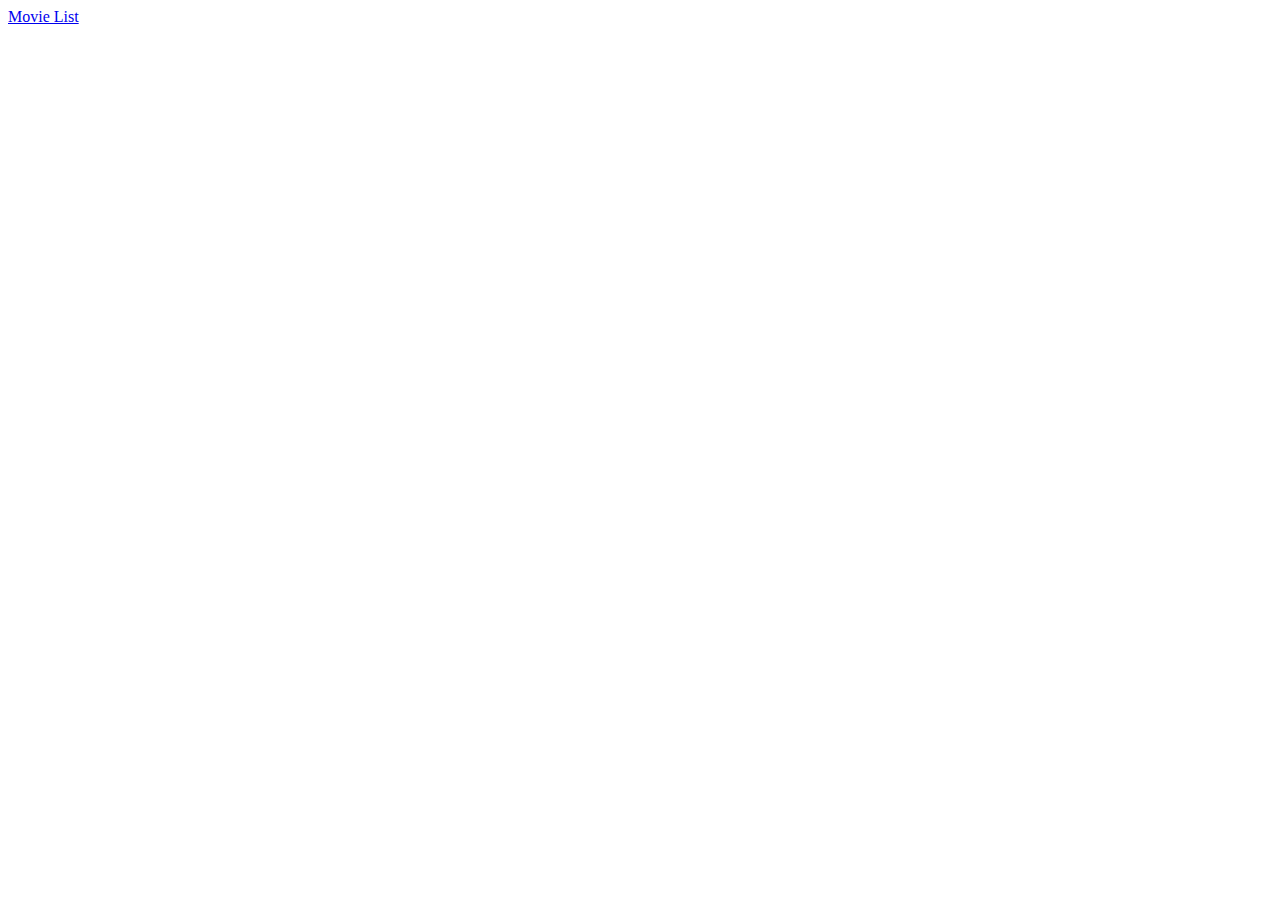
==== src/main/resources/templates/movie.html @ 68af73b5 "Display each movie onClick" ====
<!DOCTYPE html>
<html lang="en" xmlns:th="http://www.w3.org/1999/xhtml">
<head>
    <meta charset="UTF-8">

    <title>Movie Selected</title>
    <link th:href="@{/css/bootstrap.min.css}" rel="stylesheet">
    <link th:href="@{/css/movie.css}" rel="stylesheet" >
</head>
<body>

    <nav class="navbar navbar-expand-lg bg-dark">
        <div class="container">
            <div class="navbar-header">
                <a class="navbar-brand" href="/movies">Movie List</a>
            </div>
        </div>
    </nav>

    <br>

    <div class="container jumbotron">
        <div id="movie" class="well"></div>
    </div>

    <script
       src="https://code.jquery.com/jquery-3.5.1.min.js"-->
       integrity="sha256-9/aliU8dGd2tb6OSsuzixeV4y/faTqgFtohetphbbj0="
       crossorigin="anonymous"
    </script>

    <script th:inline="javascript">
        /*<![CDATA[*/
        var movie = /*[[${movie}]]*/ [];
        /*]]>*/
    </script>

    <script th:src="@{/js/movies.js}"></script>
    <script>
        getMovie();
    </script>
</body>
</html>
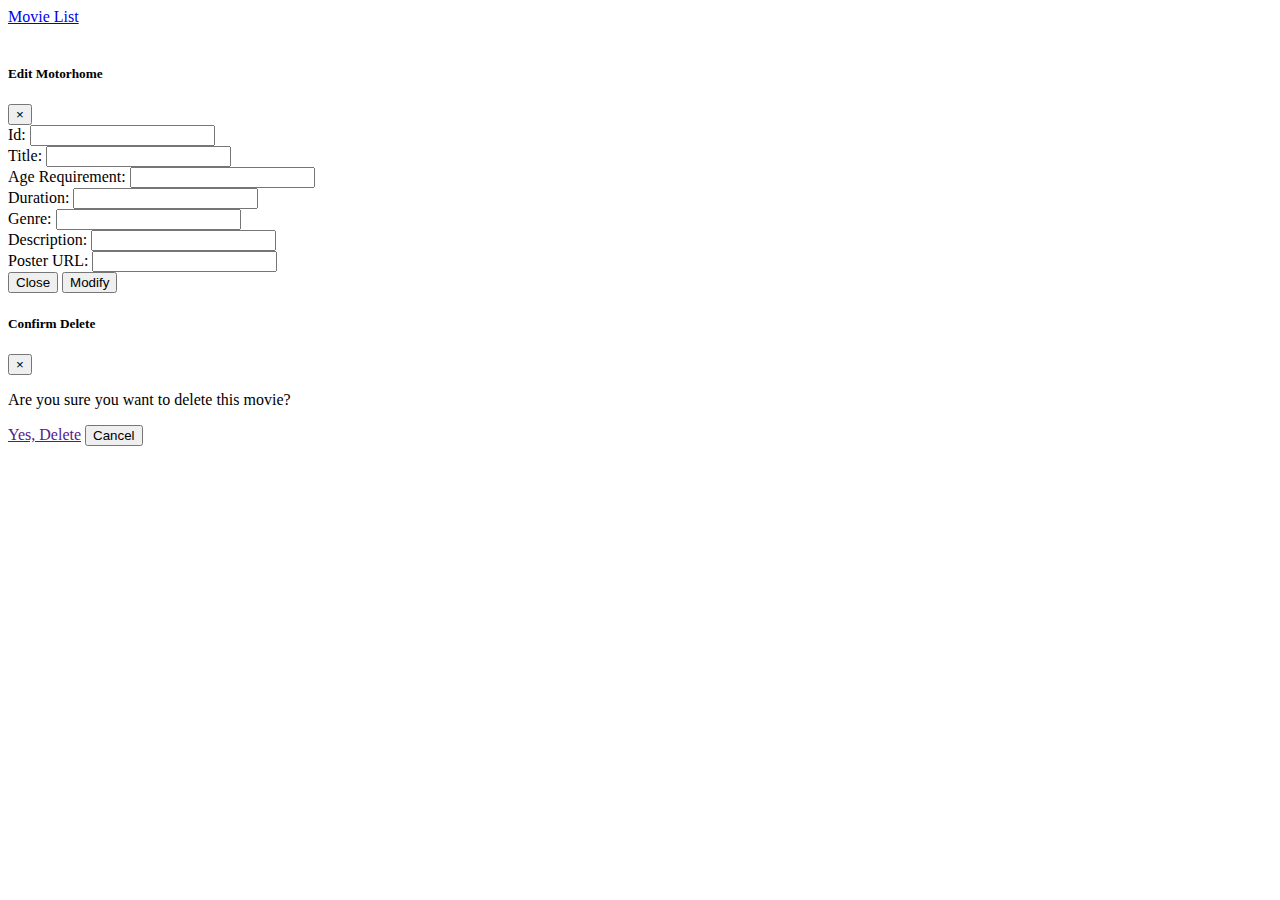
==== commit b84fb8cb: "Update & Delete as well + General Fixes" ====
--- a/src/main/resources/templates/movie.html
+++ b/src/main/resources/templates/movie.html
@@ -5,7 +5,11 @@
 
     <title>Movie Selected</title>
     <link th:href="@{/css/bootstrap.min.css}" rel="stylesheet">
-    <link th:href="@{/css/movie.css}" rel="stylesheet" >
+    <link th:href="@{/css/movies.css}" rel="stylesheet" >
+
+    <script type="text/javascript" src="/webjars/jquery/3.5.1/jquery.min.js"></script>
+    <script type="text/javascript" src="/webjars/bootstrap/4.3.1/js/bootstrap.min.js"></script>
+    <script type="text/javascript" src="/static/js/movie.js" th:src="@{/js/movie.js}"></script>
 </head>
 <body>
 
@@ -21,13 +25,92 @@
 
     <div class="container jumbotron">
         <div id="movie" class="well"></div>
+<!--        <a th:href="@{/movies/delete/(id=${movie.id})}" class="btn btn-danger deleteButton">Delete Movie</a>-->
     </div>
 
-    <script
-       src="https://code.jquery.com/jquery-3.5.1.min.js"-->
-       integrity="sha256-9/aliU8dGd2tb6OSsuzixeV4y/faTqgFtohetphbbj0="
-       crossorigin="anonymous"
-    </script>
+    <!--Edit Modal-->
+    <div class="modal fade" id="editModal" tabindex="-1" role="dialog" aria-labelledby="ModalLabel" aria-hidden="true">
+        <form th:action="@{/movies/update}" method="put">
+            <div class="modal-dialog" role="document">
+                <div class="modal-content">
+                    <div class="modal-header">
+                        <h5 class="modal-title" id="editModalLabel">Edit Motorhome</h5>
+                        <button type="button" class="close" data-dismiss="modal" aria-label="Close">
+                            <span aria-hidden="true">&times;</span>
+                        </button>
+                    </div>
+                    <div class="modal-body">
+
+                        <div class="form-group">
+                            <label for="idEdit" class="col-form-label">Id:</label>
+                            <input type="text" class="form-control" id="idEdit" name="id" readonly>
+                        </div>
+
+                        <div class="form-group" >
+                            <label for="titleEdit" class="col-form-label" >Title:</label>
+                            <input type="text" pattern="[^;]+" oninvalid="this.setCustomValidity('Please fill out this field. The following characters are not allowed: \' ; \' ')"
+                                   oninput="this.setCustomValidity('')" class="form-control" id="titleEdit" name="title" required>
+                        </div>
+
+                        <div class="form-group">
+                            <label for="ageRequirementEdit" class="col-form-label">Age Requirement:</label>
+                            <input type="number" class="form-control" id="ageRequirementEdit" name="ageRequirement" required>
+                        </div>
+
+                        <div class="form-group">
+                            <label for="durationEdit" class="col-form-label">Duration:</label>
+                            <input type="number" class="form-control" id="durationEdit" name="duration" required>
+                        </div>
+
+                        <div class="form-group" >
+                            <label for="genreEdit" class="col-form-label" >Genre:</label>
+                            <input type="text" pattern="[^;]+" oninvalid="this.setCustomValidity('Please fill out this field. The following characters are not allowed: \' ; \' ')"
+                                   oninput="this.setCustomValidity('')" class="form-control" id="genreEdit" name="genre" required>
+                        </div>
+
+                        <div class="form-group" >
+                            <label for="descriptionEdit" class="col-form-label" >Description:</label>
+                            <input type="text" pattern="[^;]+" oninvalid="this.setCustomValidity('Please fill out this field. The following characters are not allowed: \' ; \' ')"
+                                   oninput="this.setCustomValidity('')" class="form-control" id="descriptionEdit" name="description" required>
+                        </div>
+
+                        <div class="form-group" >
+                            <label for="imageEdit" class="col-form-label" >Poster URL:</label>
+                            <input type="url" class="form-control" id="imageEdit" name="image" required>
+                        </div>
+
+                    </div>
+                    <div class="modal-footer">
+                        <button type="button" class="btn btn-secondary" data-dismiss="modal">Close</button>
+                        <button type="submit" class="btn btn-primary">Modify</button>
+                    </div>
+                </div>
+            </div>
+        </form>
+    </div>
+
+
+    <!--Delete Modal-->
+    <div class="modal fade" tabindex="-1" role="dialog" id="deleteModal" aria-labelledby="exampleModalLabel" aria-hidden="true">
+        <div class="modal-dialog" role="document">
+            <div class="modal-content">
+                <div class="modal-header">
+                    <h5 class="modal-title">Confirm Delete</h5>
+                    <button type="button" class="close" data-dismiss="modal" aria-label="Close">
+                        <span aria-hidden="true">&times;</span>
+                    </button>
+                </div>
+                <div class="modal-body">
+                    <p>Are you sure you want to delete this movie?</p>
+                </div>
+                <div class="modal-footer">
+                    <a href="" class="btn btn-danger" id="delRef">Yes, Delete</a>
+                    <button type="button" class="btn btn-secondary" data-dismiss="modal">Cancel</button>
+                </div>
+            </div>
+        </div>
+    </div>
+
 
     <script th:inline="javascript">
         /*<![CDATA[*/
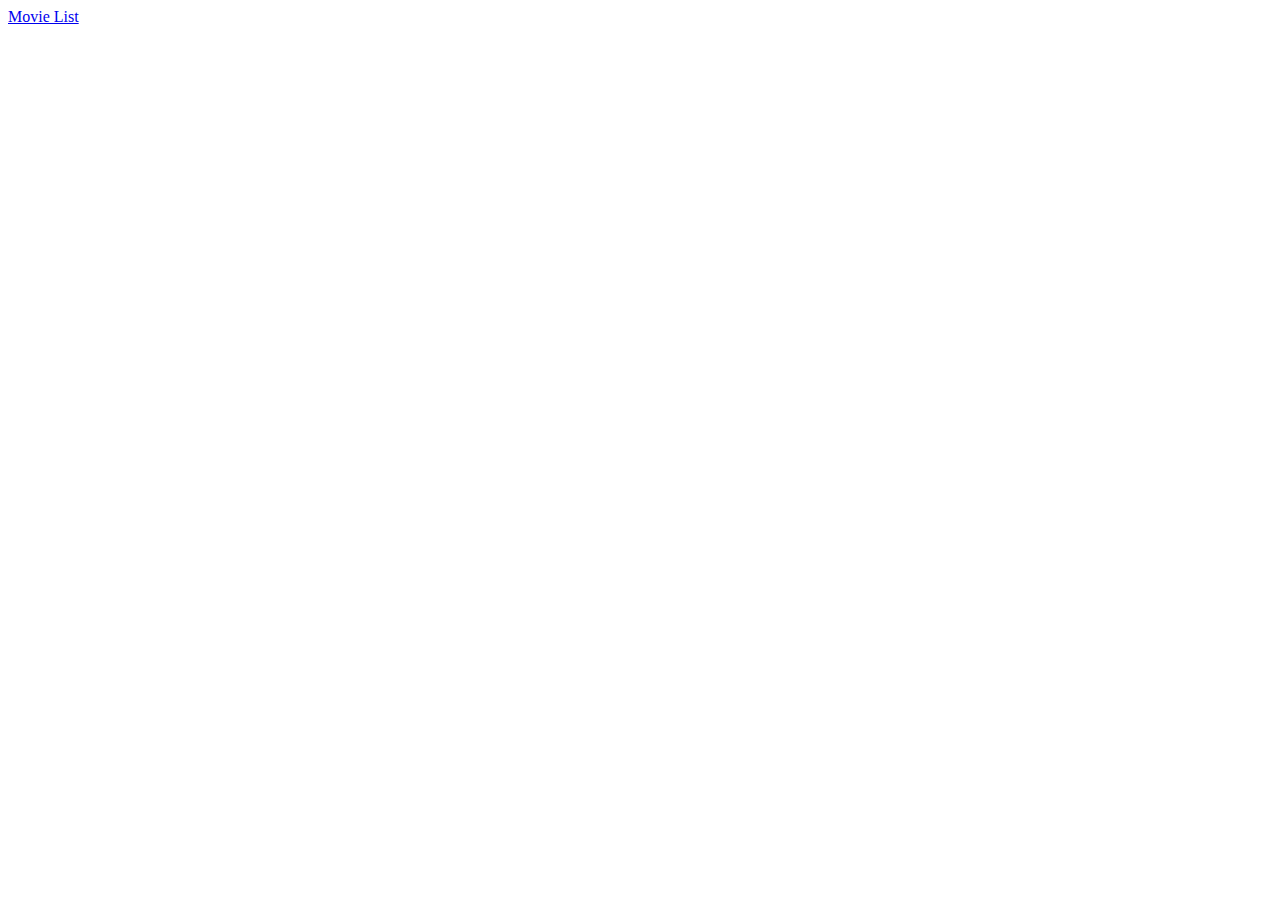
==== commit 85aee2f7: "Moviepage - Not working" ====
--- a/src/main/resources/templates/movie.html
+++ b/src/main/resources/templates/movie.html
@@ -5,11 +5,7 @@
 
     <title>Movie Selected</title>
     <link th:href="@{/css/bootstrap.min.css}" rel="stylesheet">
-    <link th:href="@{/css/movies.css}" rel="stylesheet" >
-
-    <script type="text/javascript" src="/webjars/jquery/3.5.1/jquery.min.js"></script>
-    <script type="text/javascript" src="/webjars/bootstrap/4.3.1/js/bootstrap.min.js"></script>
-    <script type="text/javascript" src="/static/js/movie.js" th:src="@{/js/movie.js}"></script>
+    <link th:href="@{/css/movie.css}" rel="stylesheet" >
 </head>
 <body>
 
@@ -23,94 +19,17 @@
 
     <br>
 
-    <div class="container jumbotron">
-        <div id="movie" class="well"></div>
-<!--        <a th:href="@{/movies/delete/(id=${movie.id})}" class="btn btn-danger deleteButton">Delete Movie</a>-->
-    </div>
-
-    <!--Edit Modal-->
-    <div class="modal fade" id="editModal" tabindex="-1" role="dialog" aria-labelledby="ModalLabel" aria-hidden="true">
-        <form th:action="@{/movies/update}" method="put">
-            <div class="modal-dialog" role="document">
-                <div class="modal-content">
-                    <div class="modal-header">
-                        <h5 class="modal-title" id="editModalLabel">Edit Motorhome</h5>
-                        <button type="button" class="close" data-dismiss="modal" aria-label="Close">
-                            <span aria-hidden="true">&times;</span>
-                        </button>
-                    </div>
-                    <div class="modal-body">
-
-                        <div class="form-group">
-                            <label for="idEdit" class="col-form-label">Id:</label>
-                            <input type="text" class="form-control" id="idEdit" name="id" readonly>
-                        </div>
-
-                        <div class="form-group" >
-                            <label for="titleEdit" class="col-form-label" >Title:</label>
-                            <input type="text" pattern="[^;]+" oninvalid="this.setCustomValidity('Please fill out this field. The following characters are not allowed: \' ; \' ')"
-                                   oninput="this.setCustomValidity('')" class="form-control" id="titleEdit" name="title" required>
-                        </div>
-
-                        <div class="form-group">
-                            <label for="ageRequirementEdit" class="col-form-label">Age Requirement:</label>
-                            <input type="number" class="form-control" id="ageRequirementEdit" name="ageRequirement" required>
-                        </div>
-
-                        <div class="form-group">
-                            <label for="durationEdit" class="col-form-label">Duration:</label>
-                            <input type="number" class="form-control" id="durationEdit" name="duration" required>
-                        </div>
-
-                        <div class="form-group" >
-                            <label for="genreEdit" class="col-form-label" >Genre:</label>
-                            <input type="text" pattern="[^;]+" oninvalid="this.setCustomValidity('Please fill out this field. The following characters are not allowed: \' ; \' ')"
-                                   oninput="this.setCustomValidity('')" class="form-control" id="genreEdit" name="genre" required>
-                        </div>
-
-                        <div class="form-group" >
-                            <label for="descriptionEdit" class="col-form-label" >Description:</label>
-                            <input type="text" pattern="[^;]+" oninvalid="this.setCustomValidity('Please fill out this field. The following characters are not allowed: \' ; \' ')"
-                                   oninput="this.setCustomValidity('')" class="form-control" id="descriptionEdit" name="description" required>
-                        </div>
-
-                        <div class="form-group" >
-                            <label for="imageEdit" class="col-form-label" >Poster URL:</label>
-                            <input type="url" class="form-control" id="imageEdit" name="image" required>
-                        </div>
-
-                    </div>
-                    <div class="modal-footer">
-                        <button type="button" class="btn btn-secondary" data-dismiss="modal">Close</button>
-                        <button type="submit" class="btn btn-primary">Modify</button>
-                    </div>
-                </div>
-            </div>
-        </form>
-    </div>
-
-
-    <!--Delete Modal-->
-    <div class="modal fade" tabindex="-1" role="dialog" id="deleteModal" aria-labelledby="exampleModalLabel" aria-hidden="true">
-        <div class="modal-dialog" role="document">
-            <div class="modal-content">
-                <div class="modal-header">
-                    <h5 class="modal-title">Confirm Delete</h5>
-                    <button type="button" class="close" data-dismiss="modal" aria-label="Close">
-                        <span aria-hidden="true">&times;</span>
-                    </button>
-                </div>
-                <div class="modal-body">
-                    <p>Are you sure you want to delete this movie?</p>
-                </div>
-                <div class="modal-footer">
-                    <a href="" class="btn btn-danger" id="delRef">Yes, Delete</a>
-                    <button type="button" class="btn btn-secondary" data-dismiss="modal">Cancel</button>
-                </div>
-            </div>
+    <div class="container-fluid">
+        <div class="jumbotron">
+            <div id="movie" class="well"></div>
         </div>
     </div>
 
+    <script
+       src="https://code.jquery.com/jquery-3.5.1.min.js"-->
+       integrity="sha256-9/aliU8dGd2tb6OSsuzixeV4y/faTqgFtohetphbbj0="
+       crossorigin="anonymous"
+    </script>
 
     <script th:inline="javascript">
         /*<![CDATA[*/
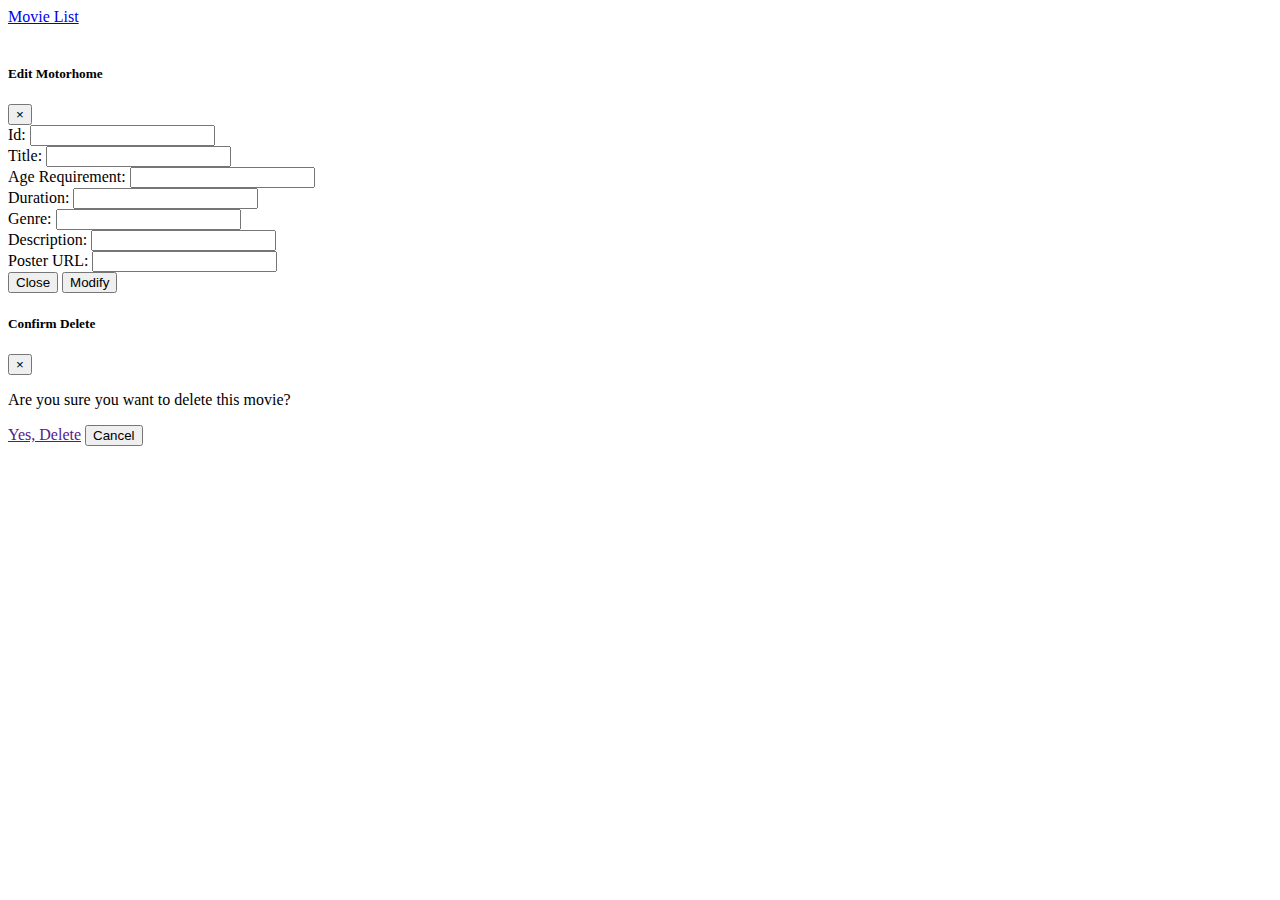
==== commit 81458bad: "Merge remote-tracking branch 'origin/moviepage' into task/movies" ====
--- a/src/main/resources/templates/movie.html
+++ b/src/main/resources/templates/movie.html
@@ -6,6 +6,10 @@
     <title>Movie Selected</title>
     <link th:href="@{/css/bootstrap.min.css}" rel="stylesheet">
     <link th:href="@{/css/movie.css}" rel="stylesheet" >
+
+    <script type="text/javascript" src="/webjars/jquery/3.5.1/jquery.min.js"></script>
+    <script type="text/javascript" src="/webjars/bootstrap/4.3.1/js/bootstrap.min.js"></script>
+    <script type="text/javascript" src="/static/js/movie.js" th:src="@{/js/movie.js}"></script>
 </head>
 <body>
 
@@ -18,18 +22,93 @@
     </nav>
 
     <br>
-
-    <div class="container-fluid">
         <div class="jumbotron">
             <div id="movie" class="well"></div>
         </div>
+
+    <!--Edit Modal-->
+    <div class="modal fade" id="editModal" tabindex="-1" role="dialog" aria-labelledby="ModalLabel" aria-hidden="true">
+        <form th:action="@{/movies/update}" method="put">
+            <div class="modal-dialog" role="document">
+                <div class="modal-content">
+                    <div class="modal-header">
+                        <h5 class="modal-title" id="editModalLabel">Edit Motorhome</h5>
+                        <button type="button" class="close" data-dismiss="modal" aria-label="Close">
+                            <span aria-hidden="true">&times;</span>
+                        </button>
+                    </div>
+                    <div class="modal-body">
+
+                        <div class="form-group">
+                            <label for="idEdit" class="col-form-label">Id:</label>
+                            <input type="text" class="form-control" id="idEdit" name="id" readonly>
+                        </div>
+
+                        <div class="form-group" >
+                            <label for="titleEdit" class="col-form-label" >Title:</label>
+                            <input type="text" pattern="[^;]+" oninvalid="this.setCustomValidity('Please fill out this field. The following characters are not allowed: \' ; \' ')"
+                                   oninput="this.setCustomValidity('')" class="form-control" id="titleEdit" name="title" required>
+                        </div>
+
+                        <div class="form-group">
+                            <label for="ageRequirementEdit" class="col-form-label">Age Requirement:</label>
+                            <input type="number" class="form-control" id="ageRequirementEdit" name="ageRequirement" required>
+                        </div>
+
+                        <div class="form-group">
+                            <label for="durationEdit" class="col-form-label">Duration:</label>
+                            <input type="number" class="form-control" id="durationEdit" name="duration" required>
+                        </div>
+
+                        <div class="form-group" >
+                            <label for="genreEdit" class="col-form-label" >Genre:</label>
+                            <input type="text" pattern="[^;]+" oninvalid="this.setCustomValidity('Please fill out this field. The following characters are not allowed: \' ; \' ')"
+                                   oninput="this.setCustomValidity('')" class="form-control" id="genreEdit" name="genre" required>
+                        </div>
+
+                        <div class="form-group" >
+                            <label for="descriptionEdit" class="col-form-label" >Description:</label>
+                            <input type="text" pattern="[^;]+" oninvalid="this.setCustomValidity('Please fill out this field. The following characters are not allowed: \' ; \' ')"
+                                   oninput="this.setCustomValidity('')" class="form-control" id="descriptionEdit" name="description" required>
+                        </div>
+
+                        <div class="form-group" >
+                            <label for="imageEdit" class="col-form-label" >Poster URL:</label>
+                            <input type="url" class="form-control" id="imageEdit" name="image" required>
+                        </div>
+
+                    </div>
+                    <div class="modal-footer">
+                        <button type="button" class="btn btn-secondary" data-dismiss="modal">Close</button>
+                        <button type="submit" class="btn btn-primary">Modify</button>
+                    </div>
+                </div>
+            </div>
+        </form>
     </div>
 
-    <script
-       src="https://code.jquery.com/jquery-3.5.1.min.js"-->
-       integrity="sha256-9/aliU8dGd2tb6OSsuzixeV4y/faTqgFtohetphbbj0="
-       crossorigin="anonymous"
-    </script>
+
+    <!--Delete Modal-->
+    <div class="modal fade" tabindex="-1" role="dialog" id="deleteModal" aria-labelledby="exampleModalLabel" aria-hidden="true">
+        <div class="modal-dialog" role="document">
+            <div class="modal-content">
+                <div class="modal-header">
+                    <h5 class="modal-title">Confirm Delete</h5>
+                    <button type="button" class="close" data-dismiss="modal" aria-label="Close">
+                        <span aria-hidden="true">&times;</span>
+                    </button>
+                </div>
+                <div class="modal-body">
+                    <p>Are you sure you want to delete this movie?</p>
+                </div>
+                <div class="modal-footer">
+                    <a href="" class="btn btn-danger" id="delRef">Yes, Delete</a>
+                    <button type="button" class="btn btn-secondary" data-dismiss="modal">Cancel</button>
+                </div>
+            </div>
+        </div>
+    </div>
+
 
     <script th:inline="javascript">
         /*<![CDATA[*/
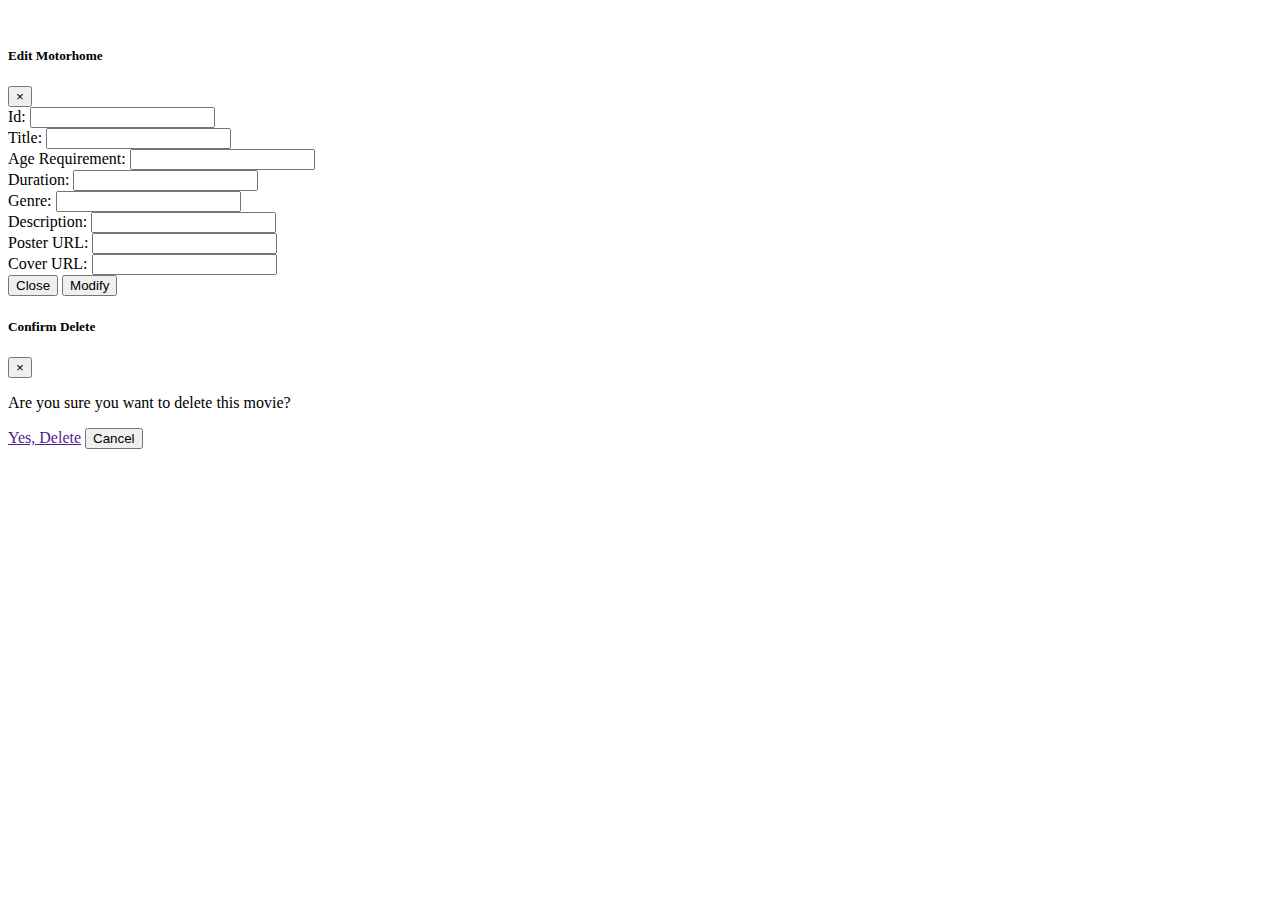
==== commit 4ba808c8: "Showtime dropdown - In Progress" ====
--- a/src/main/resources/templates/movie.html
+++ b/src/main/resources/templates/movie.html
@@ -6,6 +6,7 @@
     <title>Movie Selected</title>
     <link th:href="@{/css/bootstrap.min.css}" rel="stylesheet">
     <link th:href="@{/css/movie.css}" rel="stylesheet" >
+    <link rel="stylesheet" href="https://cdnjs.cloudflare.com/ajax/libs/font-awesome/4.7.0/css/font-awesome.min.css">
 
     <script type="text/javascript" src="/webjars/jquery/3.5.1/jquery.min.js"></script>
     <script type="text/javascript" src="/webjars/bootstrap/4.3.1/js/bootstrap.min.js"></script>
@@ -13,18 +14,19 @@
 </head>
 <body>
 
-    <nav class="navbar navbar-expand-lg bg-dark">
-        <div class="container">
-            <div class="navbar-header">
-                <a class="navbar-brand" href="/movies">Movie List</a>
-            </div>
-        </div>
-    </nav>
+<!--    <nav class="navbar navbar-expand-lg bg-dark">-->
+<!--        <div class="container">-->
+<!--            <div class="navbar-header">-->
+<!--                <a class="navbar-brand" href="/movies">Movie List</a>-->
+<!--            </div>-->
+<!--        </div>-->
+<!--    </nav>-->
 
     <br>
-        <div class="jumbotron">
-            <div id="movie" class="well"></div>
-        </div>
+
+    <div class="jumbotron">
+        <div id="movie" class="well"></div>
+    </div>
 
     <!--Edit Modal-->
     <div class="modal fade" id="editModal" tabindex="-1" role="dialog" aria-labelledby="ModalLabel" aria-hidden="true">
@@ -77,6 +79,11 @@
                             <input type="url" class="form-control" id="imageEdit" name="image" required>
                         </div>
 
+                        <div class="form-group" >
+                            <label for="coverEdit" class="col-form-label" >Cover URL:</label>
+                            <input type="url" class="form-control" id="coverEdit" name="cover" required>
+                        </div>
+
                     </div>
                     <div class="modal-footer">
                         <button type="button" class="btn btn-secondary" data-dismiss="modal">Close</button>
@@ -109,10 +116,10 @@
         </div>
     </div>
 
-
     <script th:inline="javascript">
         /*<![CDATA[*/
         var movie = /*[[${movie}]]*/ [];
+        var showtimes =  /*[[${showtimes}]]*/ 'default';
         /*]]>*/
     </script>
 
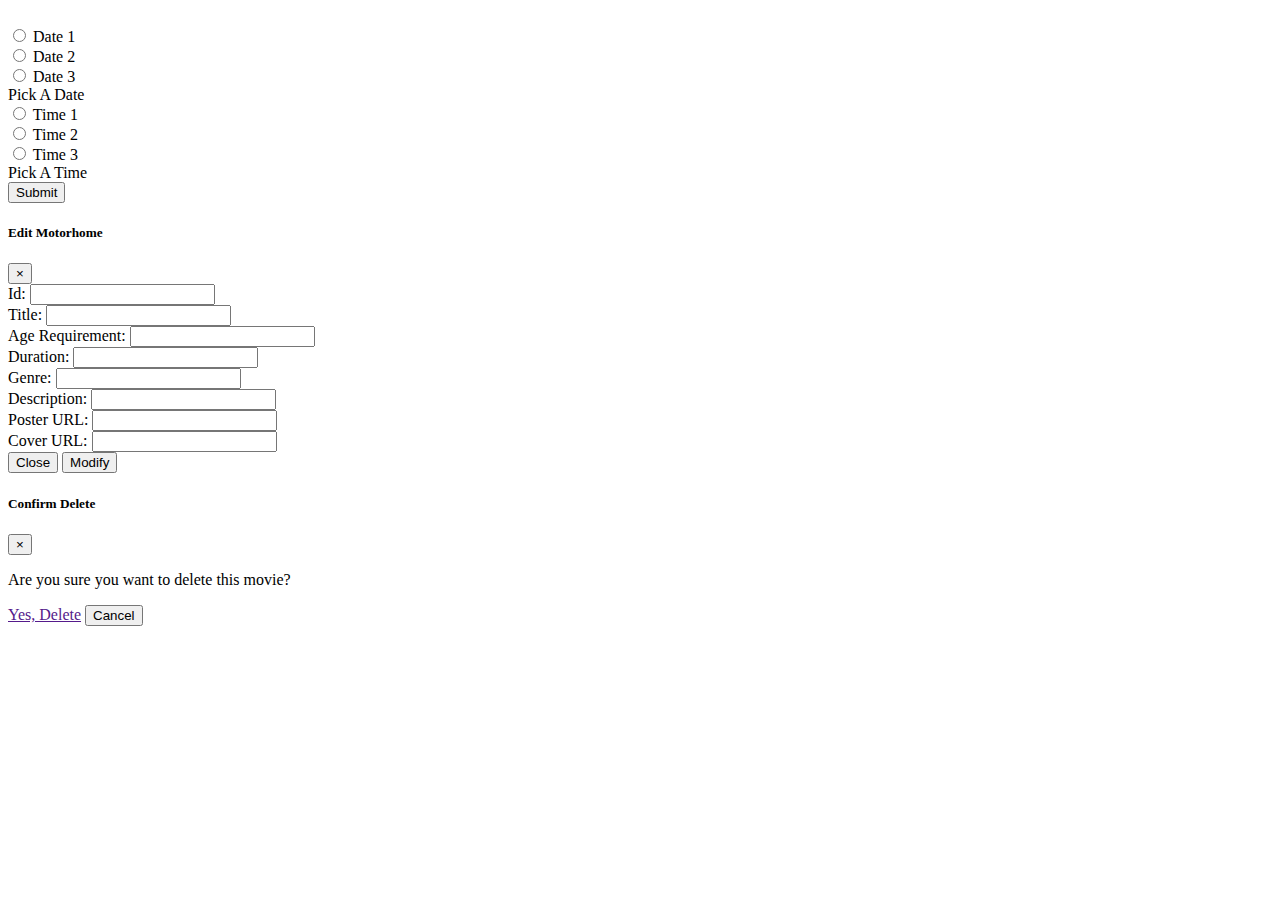
==== commit e03e4031: "Select Date & Time Dropdowns" ====
--- a/src/main/resources/templates/movie.html
+++ b/src/main/resources/templates/movie.html
@@ -9,6 +9,7 @@
     <link rel="stylesheet" href="https://cdnjs.cloudflare.com/ajax/libs/font-awesome/4.7.0/css/font-awesome.min.css">
 
     <script type="text/javascript" src="/webjars/jquery/3.5.1/jquery.min.js"></script>
+    <script src="https://cdnjs.cloudflare.com/ajax/libs/popper.js/1.11.0/umd/popper.min.js" integrity="sha384-b/U6ypiBEHpOf/4+1nzFpr53nxSS+GLCkfwBdFNTxtclqqenISfwAzpKaMNFNmj4" crossorigin="anonymous"></script>
     <script type="text/javascript" src="/webjars/bootstrap/4.3.1/js/bootstrap.min.js"></script>
     <script type="text/javascript" src="/static/js/movie.js" th:src="@{/js/movie.js}"></script>
 </head>
@@ -26,7 +27,61 @@
 
     <div class="jumbotron">
         <div id="movie" class="well"></div>
+
+        <div class="container">
+            <form action="result.php" method="POST">
+
+                <div class="select-box">
+                    <div class="options-container">
+                        <div class="option">
+                            <input type="radio" class="radio" id="date1" name="category" />
+                            <label for="date1">Date 1</label>
+                        </div>
+
+                        <div class="option">
+                            <input type="radio" class="radio" id="date2" name="category" />
+                            <label for="date2">Date 2</label>
+                        </div>
+
+                        <div class="option">
+                            <input type="radio" class="radio" id="date3" name="category" />
+                            <label for="date3">Date 3</label>
+                        </div>
+
+                    </div>
+                    <div class="selected">
+                        Pick A Date
+                    </div>
+                </div>
+
+                <div class="select-box">
+                    <div class="options-container">
+                        <div class="option">
+                            <input type="radio" class="radio" id="time1" name="category" value="time1" onclick="displaySelected(value)"  />
+                            <label for="time1">Time 1</label>
+                        </div>
+
+                        <div class="option">
+                            <input type="radio" class="radio" id="time2" name="category" />
+                            <label for="time2">Time 2</label>
+                        </div>
+
+                        <div class="option">
+                            <input type="radio" class="radio" id="time3" name="category" />
+                            <label for="time3">Time 3</label>
+                        </div>
+                    </div>
+                    <div class="selected">
+                        Pick A Time
+                    </div>
+                </div>
+                <input type="submit" value="Submit" class="btn btn-submit" />
+
+            </form>
+        </div>
+
     </div>
+
 
     <!--Edit Modal-->
     <div class="modal fade" id="editModal" tabindex="-1" role="dialog" aria-labelledby="ModalLabel" aria-hidden="true">
@@ -126,6 +181,7 @@
     <script th:src="@{/js/movies.js}"></script>
     <script>
         getMovie();
+        fetchShowtimes();
     </script>
 </body>
 </html>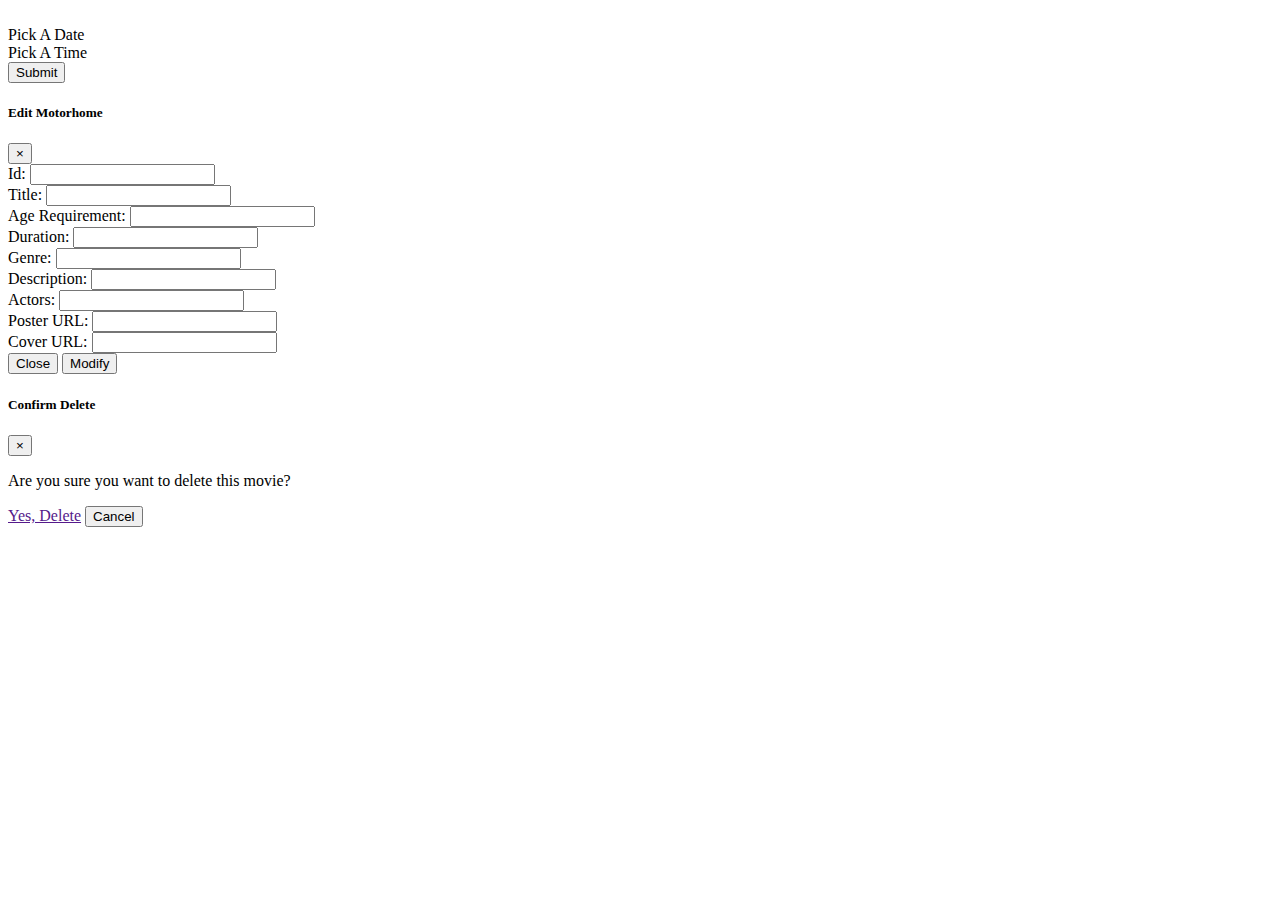
==== commit d8e55dfe: "Choosing Showtime On Each Movie - Done" ====
--- a/src/main/resources/templates/movie.html
+++ b/src/main/resources/templates/movie.html
@@ -15,38 +15,17 @@
 </head>
 <body>
 
-<!--    <nav class="navbar navbar-expand-lg bg-dark">-->
-<!--        <div class="container">-->
-<!--            <div class="navbar-header">-->
-<!--                <a class="navbar-brand" href="/movies">Movie List</a>-->
-<!--            </div>-->
-<!--        </div>-->
-<!--    </nav>-->
-
     <br>
 
     <div class="jumbotron">
         <div id="movie" class="well"></div>
 
         <div class="container">
-            <form action="result.php" method="POST">
+<!--            idk for sure yet-->
+            <form th:action="@{/tickets/add}" method="post">
 
                 <div class="select-box">
-                    <div class="options-container">
-                        <div class="option">
-                            <input type="radio" class="radio" id="date1" name="category" />
-                            <label for="date1">Date 1</label>
-                        </div>
-
-                        <div class="option">
-                            <input type="radio" class="radio" id="date2" name="category" />
-                            <label for="date2">Date 2</label>
-                        </div>
-
-                        <div class="option">
-                            <input type="radio" class="radio" id="date3" name="category" />
-                            <label for="date3">Date 3</label>
-                        </div>
+                    <div class="options-container" id="date-select">
 
                     </div>
                     <div class="selected">
@@ -55,23 +34,11 @@
                 </div>
 
                 <div class="select-box">
-                    <div class="options-container">
-                        <div class="option">
-                            <input type="radio" class="radio" id="time1" name="category" value="time1" onclick="displaySelected(value)"  />
-                            <label for="time1">Time 1</label>
-                        </div>
+                    <div class="options-container" id="time-select">
 
-                        <div class="option">
-                            <input type="radio" class="radio" id="time2" name="category" />
-                            <label for="time2">Time 2</label>
-                        </div>
+                    </div>
 
-                        <div class="option">
-                            <input type="radio" class="radio" id="time3" name="category" />
-                            <label for="time3">Time 3</label>
-                        </div>
-                    </div>
-                    <div class="selected">
+                    <div class="selected" id="s1">
                         Pick A Time
                     </div>
                 </div>
@@ -130,6 +97,12 @@
                         </div>
 
                         <div class="form-group" >
+                            <label for="actorsEdit" class="col-form-label" >Actors:</label>
+                            <input type="text" pattern="[^;]+" oninvalid="this.setCustomValidity('Please fill out this field. The following characters are not allowed: \' ; \' ')"
+                                   oninput="this.setCustomValidity('')" class="form-control" id="actorsEdit" name="actors" required>
+                        </div>
+
+                        <div class="form-group" >
                             <label for="imageEdit" class="col-form-label" >Poster URL:</label>
                             <input type="url" class="form-control" id="imageEdit" name="image" required>
                         </div>
@@ -175,6 +148,7 @@
         /*<![CDATA[*/
         var movie = /*[[${movie}]]*/ [];
         var showtimes =  /*[[${showtimes}]]*/ 'default';
+        var times = /*[[${times}]]*/ 'default'
         /*]]>*/
     </script>
 
